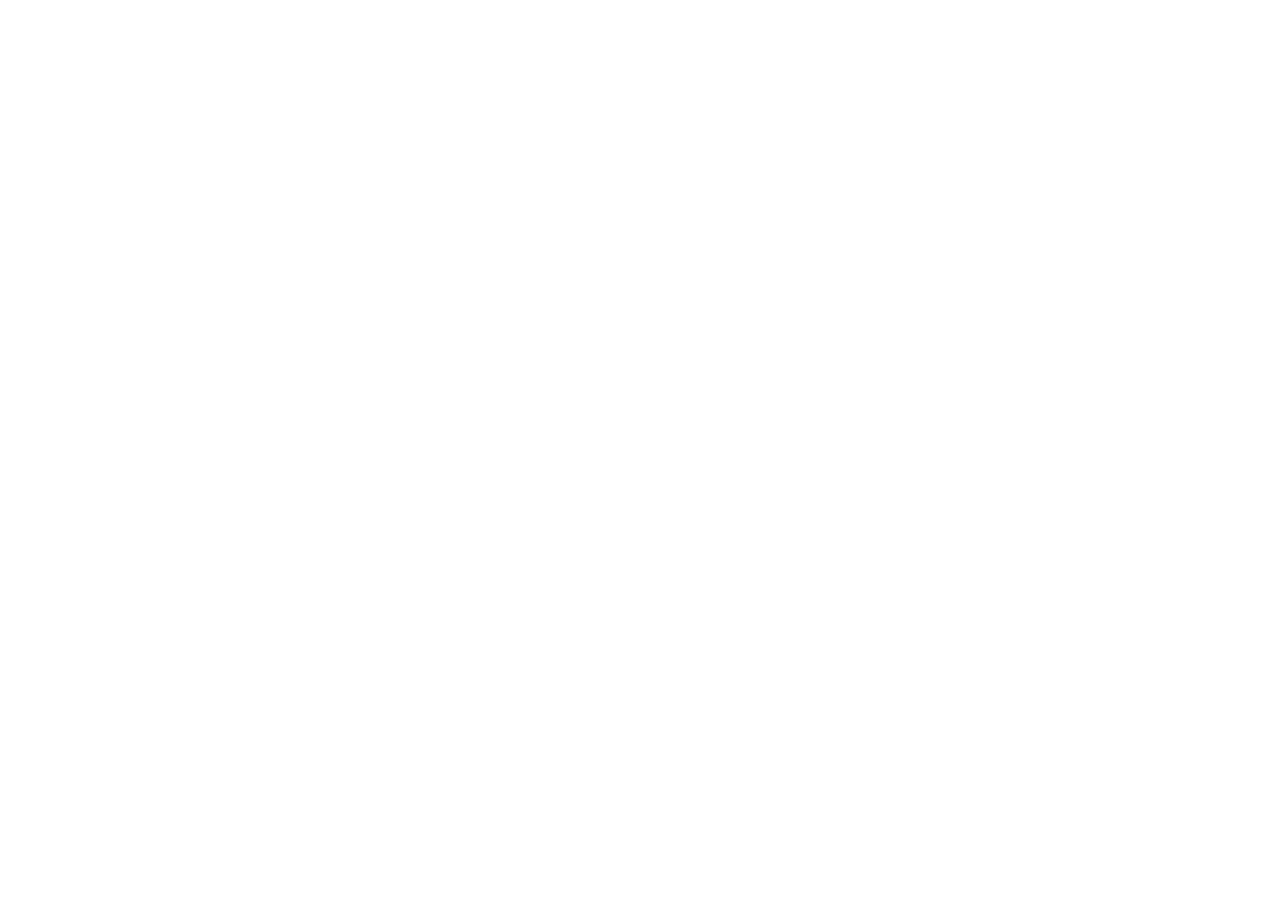
==== DataTransferTest/web/index.html @ 183b2fbe "Datatransfertest Code" ====
<!DOCTYPE html>
<html>
    <head>
        <title>Hello World</title>
        <script type ="text/javascript" src="/eel.js"></script>
        <script type="text/javascript" src="mouseScript.js"></script>

            
        </script>
    </head>
    <body></body>
</html>
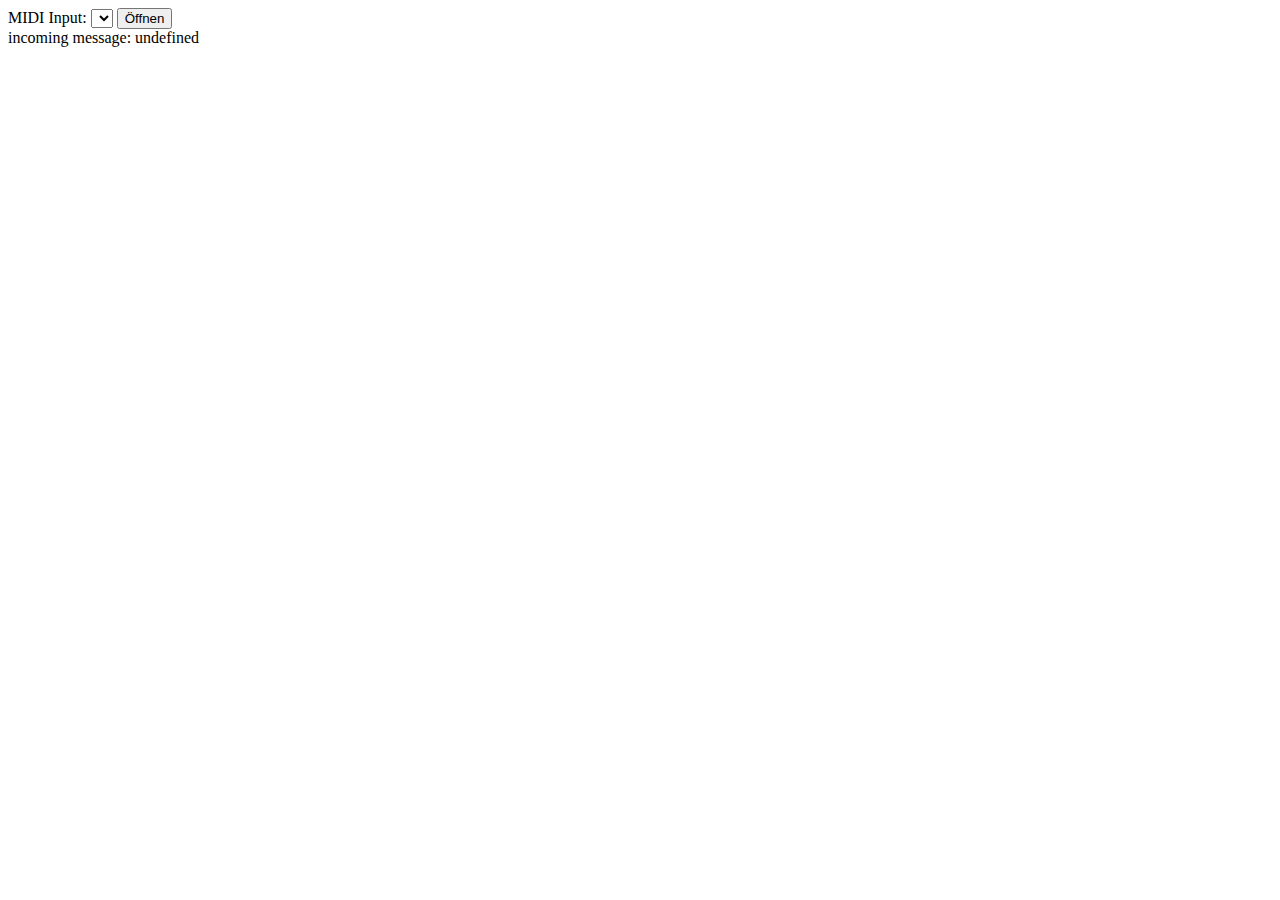
==== commit 567b5f5f: "Data transfer X / Y" ====
--- a/DataTransferTest/web/index.html
+++ b/DataTransferTest/web/index.html
@@ -1,12 +1,12 @@
 <!DOCTYPE html>
 <html>
-    <head>
-        <title>Hello World</title>
-        <script type ="text/javascript" src="/eel.js"></script>
-        <script type="text/javascript" src="mouseScript.js"></script>
-
-            
-        </script>
-    </head>
-    <body></body>
+	<head>
+		<title>WebMidi Client</title>
+		<script src="code.js"></script>
+	</head>
+	<body onload="initialize()">
+		MIDI Input: <select id="inputportselector"></select>
+		<button type="button" id="connectbutton">Öffnen</button><br>
+		incoming message: <span id="label">undefined</span>
+	</body>
 </html>